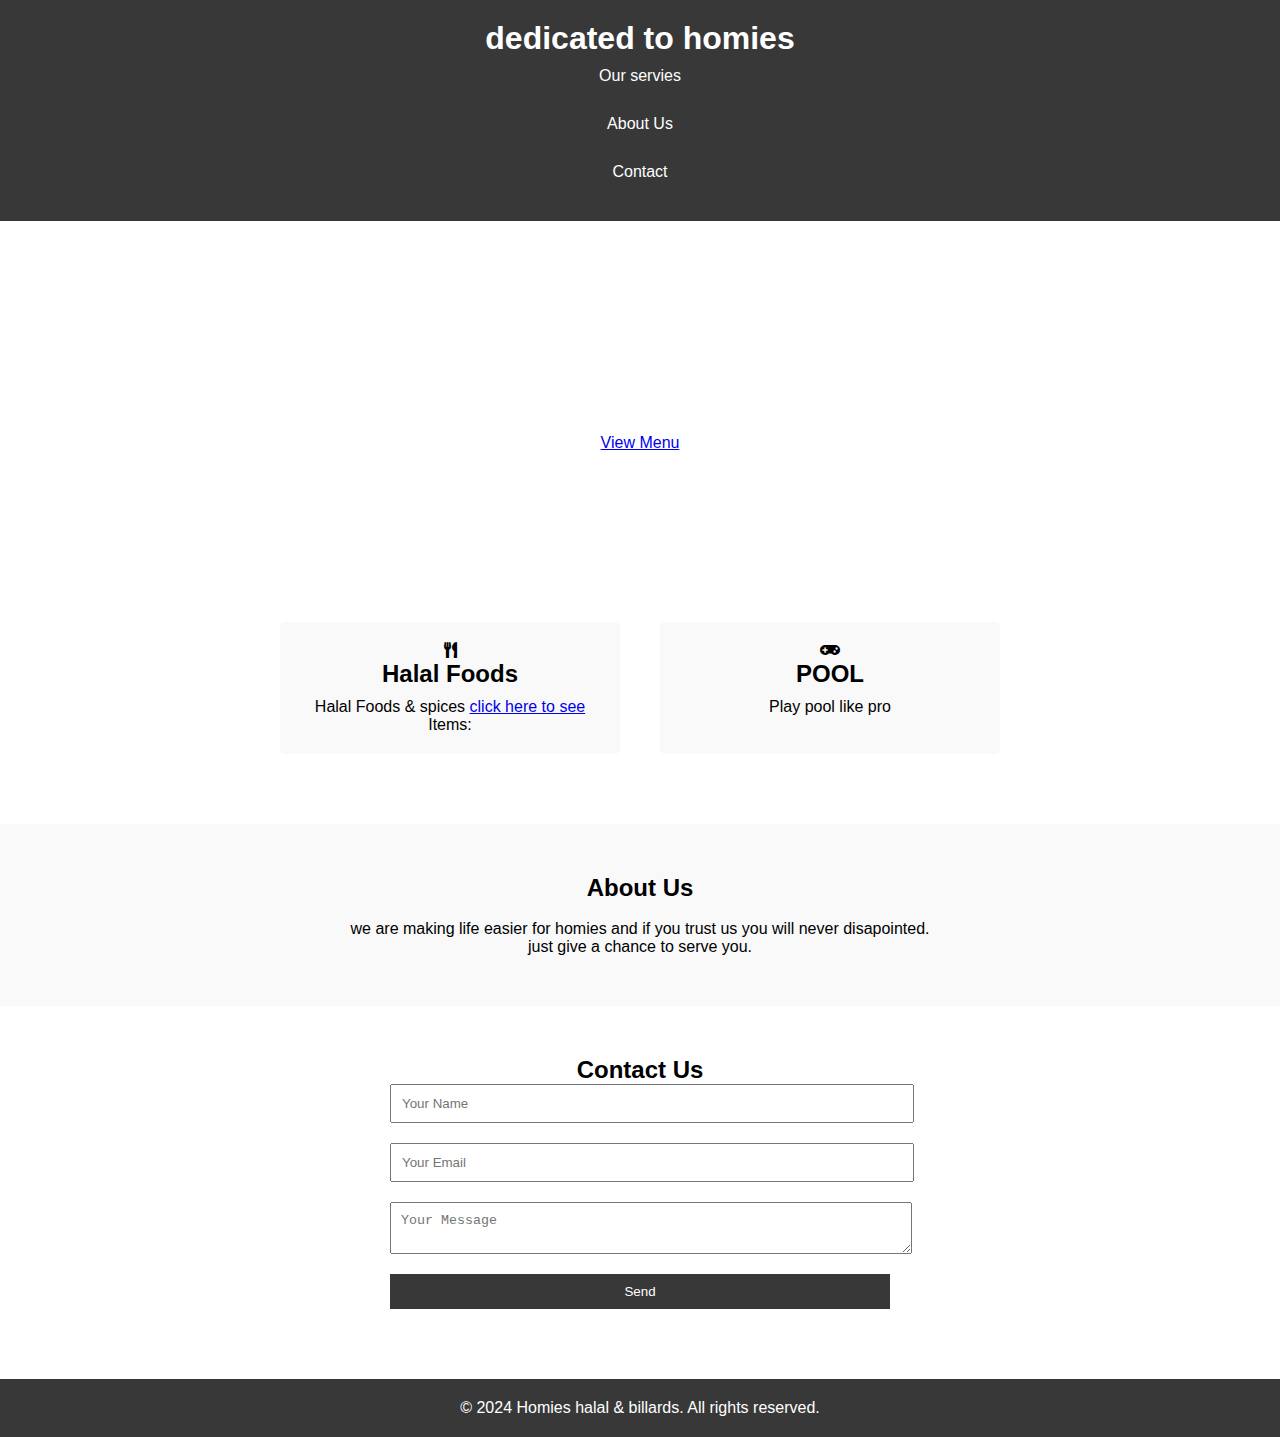
==== index.html @ d7d7798f "Add files via upload" ====
<!DOCTYPE html>
<html lang="en">
<head>
    <meta charset="UTF-8">
    <meta name="viewport" content="width=device-width, initial-scale=1.0">
    <link rel="stylesheet" href="https://cdnjs.cloudflare.com/ajax/libs/font-awesome/5.15.4/css/all.min.css">
    <title>what's up homies</title>
    <link rel="stylesheet" href="styles.css">
</head>
<body>
    <header>
        <h1>dedicated to homies</h1>
        <nav>
            <ul>
                <li><a href="#menu">Our servies</a></li>
                <li><a href="#about">About Us</a></li>
                <li><a href="#contact">Contact</a></li>
            </ul>
        </nav>
    </header>

    <section id="hero">
        <div class="hero-content">
            <h2>Enjoy the Best Coffee in Town</h2>
            <p>Experience the perfect blend of taste and aroma at Coffee Haven.</p>
            <a href="#menu" class="btn">View Menu</a>
        </div>
    </section>

    <section id="menu">
        <div class="menu-items">
            <div class="menu-item" onclick="toggleItems(this)">
                <i class="fas fa-utensils"></i>
                <h3>Halal Foods</h3>
                <p>Halal Foods & spices <a href="#" id="showItems">click here to see</a></p>
                <div class="additional-items">
                    <p>Items:</p>

                </div>
                
            </div>
            <div class="menu-item">
                <i class="fas fa-gamepad"></i>
                <h3>POOL</h3>
                <p>Play pool like pro</p>
            </div>

            <!-- Add more menu items with icons as needed -->
        </div>
    </section>

    <section id="about">
        <h2>About Us</h2><br>
        <p>we are making life easier for homies and if you trust us you will never disapointed.<br>
        just give a chance to serve you.</p>
    </section>

    <section id="contact">
        <h2>Contact Us</h2>
        <form id="contact-form">
            <input type="text" name="name" placeholder="Your Name" required>
            <input type="email" name="email" placeholder="Your Email" required>
            <textarea name="message" placeholder="Your Message" required></textarea>
            <button type="submit">Send</button>
        </form>
    </section>

    <footer>
        <p>&copy; 2024 Homies halal & billards. All rights reserved.</p>
    </footer>

    <script src="script.js"></script>
</body>
<script>
    function toggleItems(menuItem) {
    var additionalItems = menuItem.querySelector('.additional-items');
    additionalItems.style.display = additionalItems.style.display === 'none' ? 'block' : 'none';
}
    // Get the link element
    var showItemsLink = document.getElementById("showItems");

    // Add click event listener to the link
    showItemsLink.addEventListener("click", function() {
        // Redirect to another page
        window.location.href = "halal-foods.html";
    });
</script>

</script>

</html>
---- styles.css ----
/* Reset Styles */
body, h1, h2, h3, p, ul, li, form, input, textarea, button {
    margin: 0;
    padding: 0;
}

body {
    font-family: Arial, sans-serif;
}

/* Header Styles */
header {
    background-color: #383838;
    color: #fff;
    padding: 20px;
    text-align: center; /* Center align the content */
}

nav ul {
    list-style: none;
}

nav ul li {
    margin-bottom: 10px;
}

nav ul li a {
    color: #fff;
    text-decoration: none;
    display: block;
    padding: 10px;
}

/* Make the navigation vertical */
nav ul {
    display: flex;
    flex-direction: column;
}

/* Hero Section Styles */
#hero {
    background-image: url('coffee.jpg');
    background-size: cover;
    color: #fff;
    padding: 100px 20px;
    text-align: center;
}

.hero-content {
    max-width: 600px;
    margin: 0 auto;
}

.hero-content h2 {
    font-size: 36px;
    margin-bottom: 20px;
}

.hero-content p {
    font-size: 18px;
    margin-bottom: 30px;
}

/* Menu Section Styles */
#menu {
    padding: 50px 20px;
    text-align: center;
}

.menu-items {
    display: flex;
    justify-content: center;
    flex-wrap: wrap;
}

.menu-item {
    width: 300px;
    padding: 20px;
    margin: 20px;
    background-color: #f9f9f9;
    border-radius: 5px;
}

.menu-item h3 {
    font-size: 24px;
    margin-bottom: 10px;
}

.menu-item p {
    font-size: 16px;
}

/* About Section Styles */
#about {
    background-color: #f9f9f9;
    padding: 50px 20px;
    text-align: center;
}

/* Contact Section Styles */
#contact {
    padding: 50px 20px;
    text-align: center;
}

#contact-form {
    max-width: 500px;
    margin: 0 auto;
}

#contact-form input,
#contact-form textarea,
#contact-form button {
    display: block;
    width: 100%;
    margin-bottom: 20px;
    padding: 10px;
}

#contact-form button {
    background-color: #383838;
    color: #fff;
    border: none;
    cursor: pointer;
}

/* Footer Styles */
footer {
    background-color: #383838;
    color: #fff;
    text-align: center;
    padding: 20px;
}
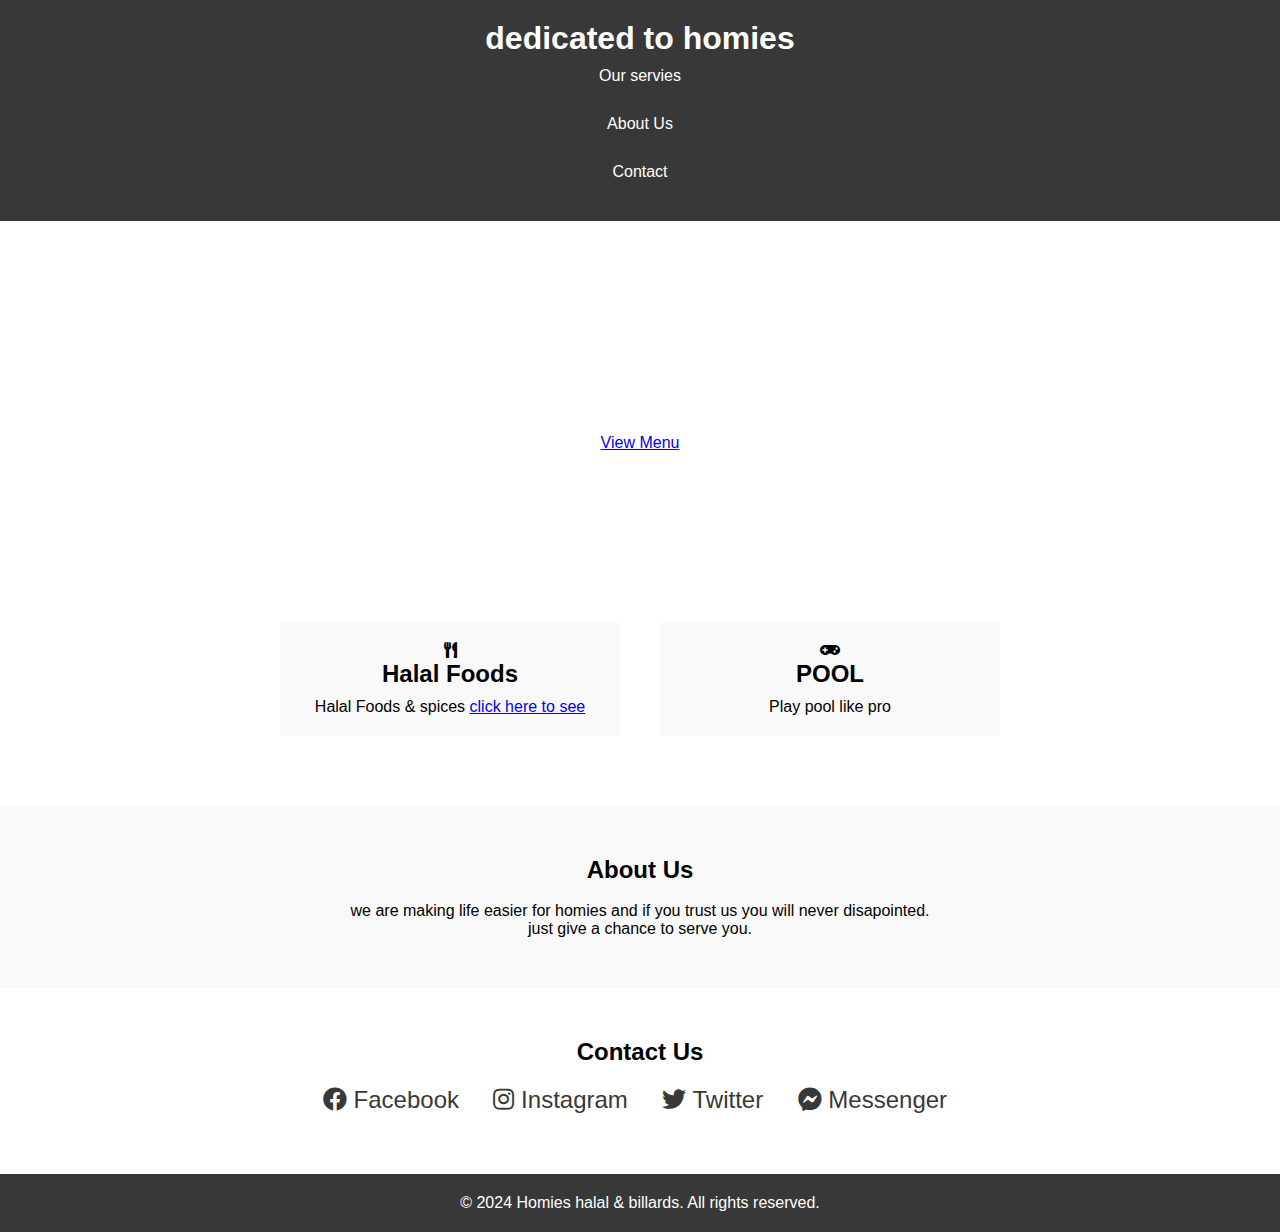
==== commit 8eb7d02c: "Update and rename vanja.html to index.html" ====
--- a/index.html
+++ b/index.html
@@ -57,12 +57,12 @@
 
     <section id="contact">
         <h2>Contact Us</h2>
-        <form id="contact-form">
-            <input type="text" name="name" placeholder="Your Name" required>
-            <input type="email" name="email" placeholder="Your Email" required>
-            <textarea name="message" placeholder="Your Message" required></textarea>
-            <button type="submit">Send</button>
-        </form>
+        <div class="social-media">
+            <a href="https://www.facebook.com/"><i class="fab fa-facebook"></i> Facebook</a>
+            <a href="https://www.instagram.com/"><i class="fab fa-instagram"></i> Instagram</a>
+            <a href="https://twitter.com/"><i class="fab fa-twitter"></i> Twitter</a>
+            <a href="your-messenger-link"><i class="fab fa-facebook-messenger"></i> Messenger</a>
+        </div>
     </section>
 
     <footer>
--- a/styles.css
+++ b/styles.css
@@ -131,3 +131,22 @@
     text-align: center;
     padding: 20px;
 }
+.additional-items {
+    display: none;
+}
+.social-media {
+    margin-top: 10px;
+}
+
+.social-media a {
+    display: inline-block;
+    text-decoration: none;
+    color: #383838; /* Change icon color if needed */
+    padding: 10px; /* Adjust padding as needed */
+    margin-right: 10px; /* Adjust margin as needed */
+    font-size: 24px; /* Increase icon size */
+}
+
+.social-media a:hover {
+    color: #555; /* Change icon color on hover if needed */
+}
